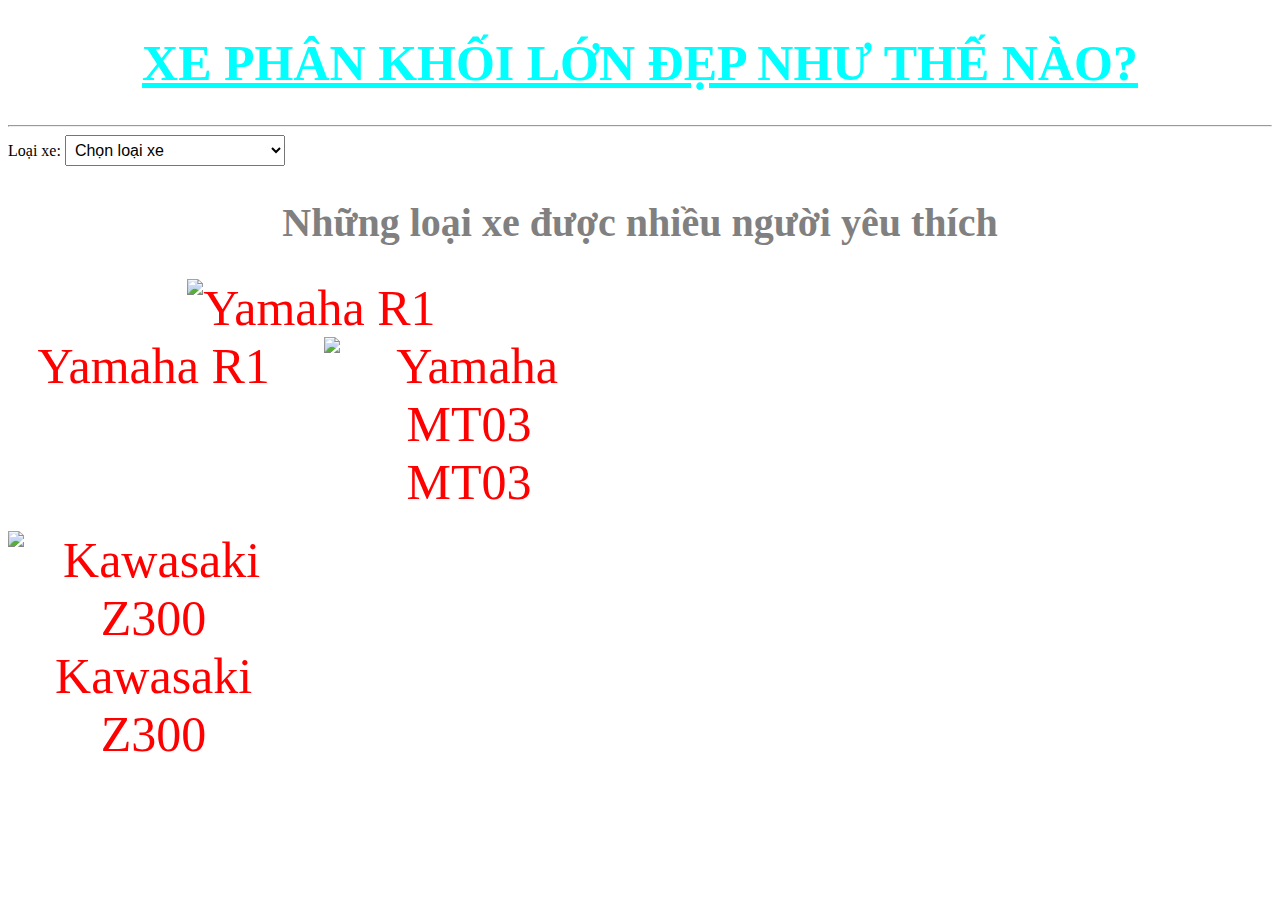
==== HTML/index.html @ 9bc4d829 "Update index.html" ====
<!DOCTYPE html>
<html lang="en">
<head>
    <meta charset="UTF-8">
    <meta name="viewport" content="width=device-width, initial-scale=1.0">
    <title>GIỚI THIỆU PHÂN KHỐI LỚN
    
    </title>
    <link rel="stylesheet" href="../CSS/style.css">
</head>
<body>
    <h1><a href=index.html>XE PHÂN KHỐI LỚN ĐẸP NHƯ THẾ NÀO?</a></h1>
<hr>
<div class="genre-dropdown">
    <label for="genre-select">Loại xe:</label>
    <select id="genre-select" onchange="location = this.value;">
        <option value="#" selected disabled>Chọn loại xe</option>
        <option value="PKL1000cc.html">Xe phân khối 1000cc</option>
        <option value="PKLD1000cc.html">Xe phân khối dưới 1000cc</option>
    </select>
</div>

    <h2>Những loại xe được nhiều người yêu thích</h2>

    <div class="story-row">
        <div class="story">
            <a href="Yamaha R1.html" class="story-link">
            <img src="https://giaxe.2banh.vn/dataupload/products/images/1568962458-17ef9abebbcae253ac8f82e1bc7a4282.jpg" alt="Yamaha R1">
        </a>
        <div class="caption">
            <div class="story-row">
                <div class="story">
            <a href="Yamaha R1.html" class="story-link">Yamaha R1</a>
            </div>

            <div class="story">
                <a href="Yamaha MT03.html" class="story-link">
                    <img src="https://tailocnguyen.vn/uploads/news/2020_02/1581042497-137-yamaha-mt-03-1-1580891275-width660height347.jpg" alt="Yamaha MT03">
                </a>
                <div class="caption">
                    <a href="Yamaha MT03.html" class="story-link">MT03</a>
                </div>
            </div>
        </div>
        <div class="story-row">
            <div class="story">
                <a href="Kawasaki Z300.html" class="story-link">
                    <img src="https://cms-i.autodaily.vn/du-lieu/2016/06/02/%C4%90%C3%A1nh%20gi%C3%A1%20Z300%20ABS%20(3).jpg" alt="Kawasaki Z300">
                </a>
                <div class="caption">
                    <a href="Kawasaki Z300.html" class="story-link">Kawasaki Z300</a>
                </div>
            </div>
        </div>
    </div>

    
</body>
</html>
---- CSS/style.css ----
h1 {
    font-size: 50px;
    text-align: center;
    color: aqua
}

h2 {
    font-size: 40px;
    text-align: center;
    color: #808080
}

h3 {
    font-size: 30px;
    color: white;
}

body {
    background: url("https://gcs.tripi.vn/public-tripi/tripi-feed/img/474117qAT/hinh-nen-4k-sieu-moto_025908041.jpg");
    background-repeat: no-repeat;
    background-attachment: fixed;
    background-position: center;
    background-size: cover;
}

select {
    padding: 5px;
    font-size: 16px;
}

select:focus {
    outline: none;
}

a {
    font-size: 50px;
    color: aqua;
    text-align: center;
}

.story-link {
    text-decoration: none;
    color: red;
}

.story {
    text-align: center;
    margin-bottom: 20px;
}

.story img {
    width: 600px;
}

.caption {
    font-size :30px;
    text-align: center;
    color: white;
}

footer {
    text-align: center;
    color: white;
    background-color: red;
}

footer a {
    font-size: 20px;
}

.story-row {
    display: flex;
    flex-wrap: wrap;
    justify-content: space-between; 
}

.story {
    text-align: center;
    margin-bottom: 20px;
    width: 48%; 
}

.story img {
    width: 500px;
    height: auto;
}
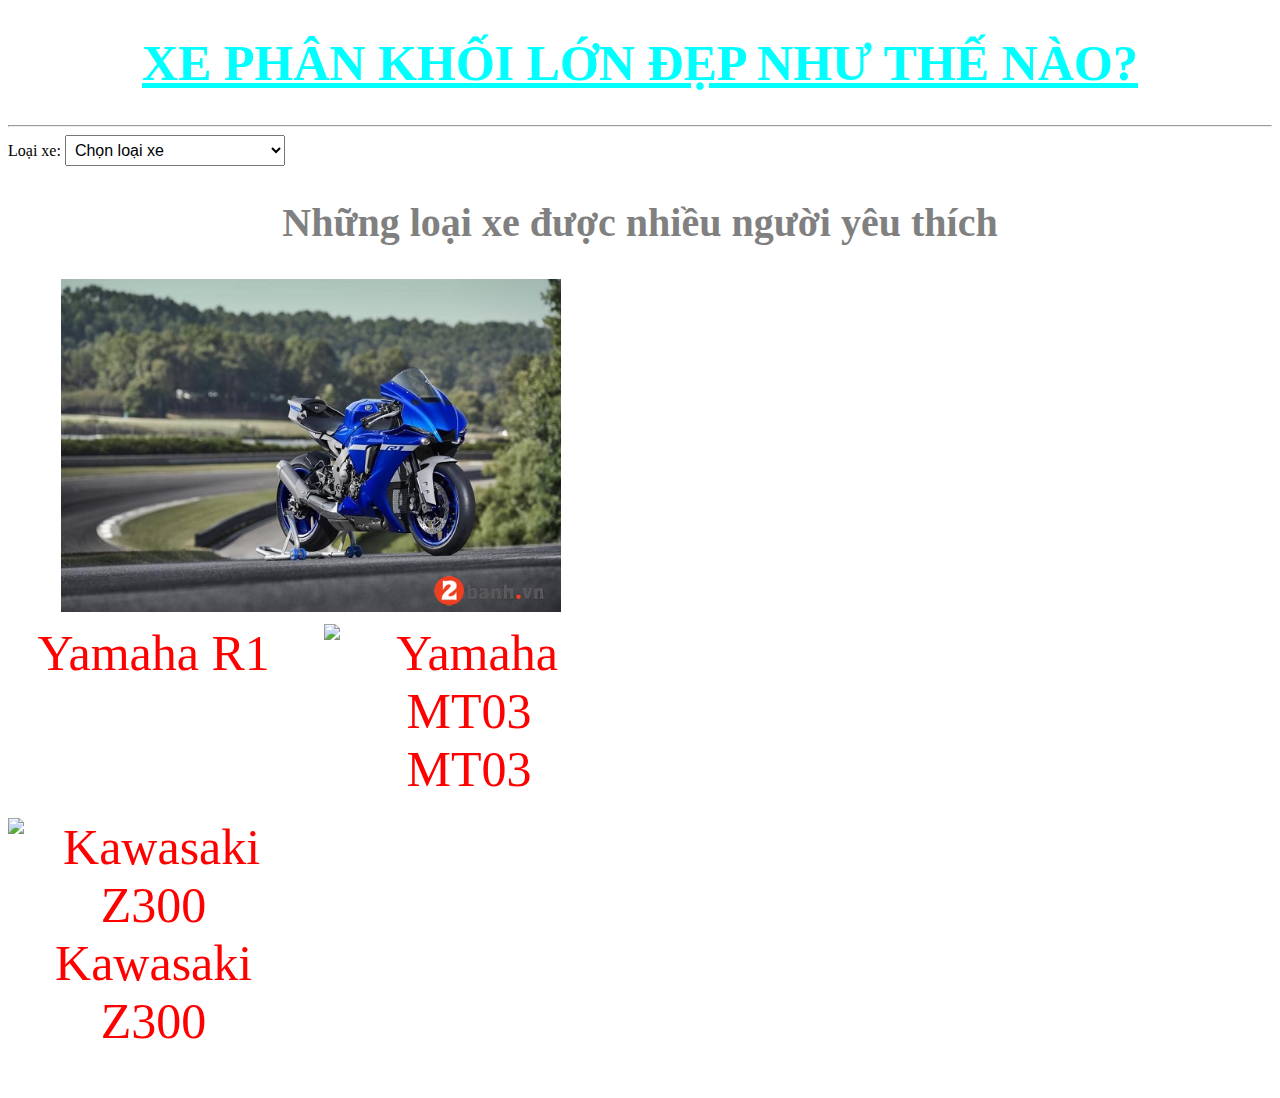
==== commit 8073fda9: "Update index.html" ====
--- a/HTML/index.html
+++ b/HTML/index.html
@@ -25,7 +25,7 @@
     <div class="story-row">
         <div class="story">
             <a href="Yamaha R1.html" class="story-link">
-            <img src="https://giaxe.2banh.vn/dataupload/products/images/1568962458-17ef9abebbcae253ac8f82e1bc7a4282.jpg" alt="Yamaha R1">
+            <img src="../RES/r1.jpg" alt="Yamaha R1">
         </a>
         <div class="caption">
             <div class="story-row">
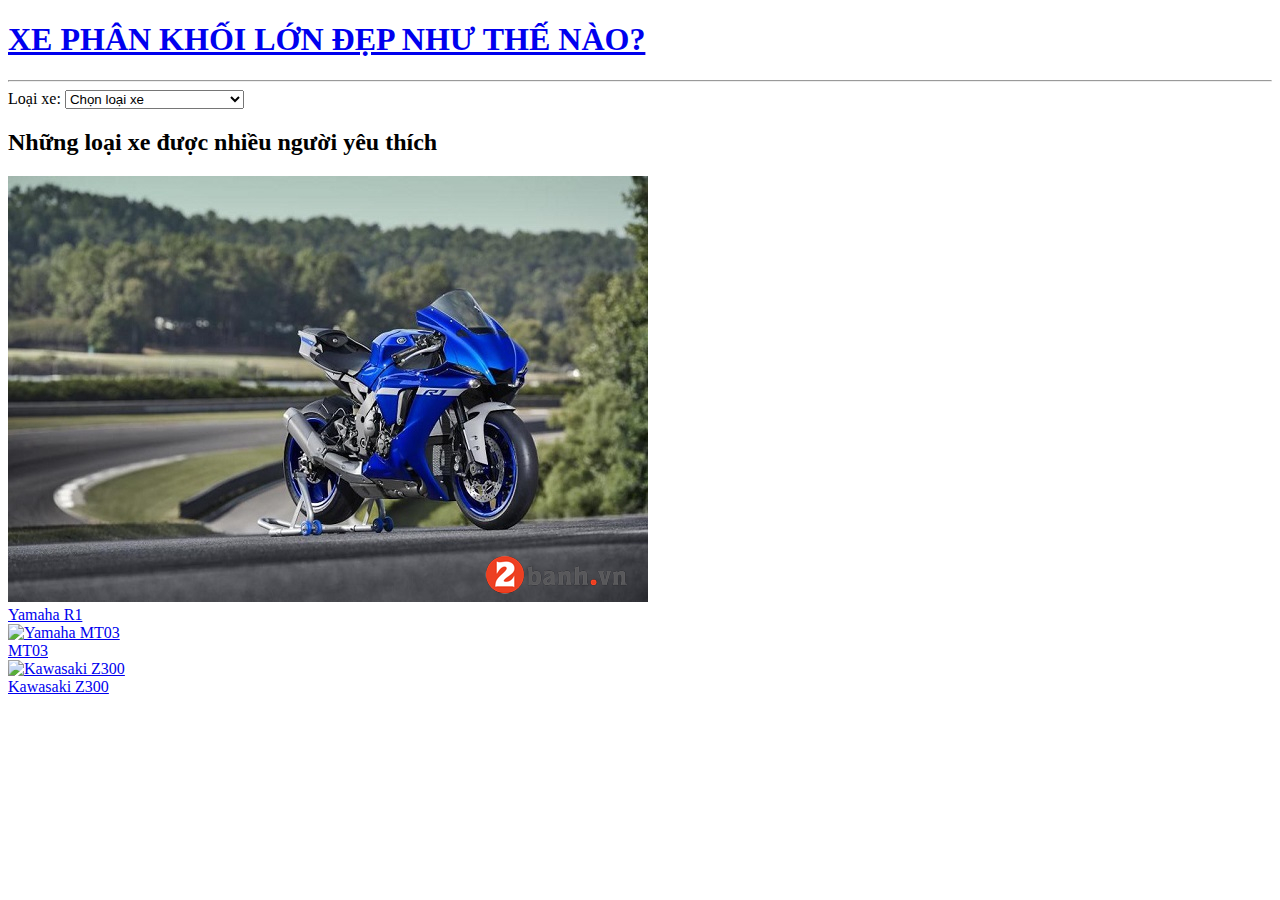
==== commit ebff56fc: "Update index.html" ====
--- a/HTML/index.html
+++ b/HTML/index.html
@@ -6,7 +6,7 @@
     <title>GIỚI THIỆU PHÂN KHỐI LỚN
     
     </title>
-    <link rel="stylesheet" href="../CSS/style.css">
+    <link rel="stylesheet" href="style.css">
 </head>
 <body>
     <h1><a href=index.html>XE PHÂN KHỐI LỚN ĐẸP NHƯ THẾ NÀO?</a></h1>
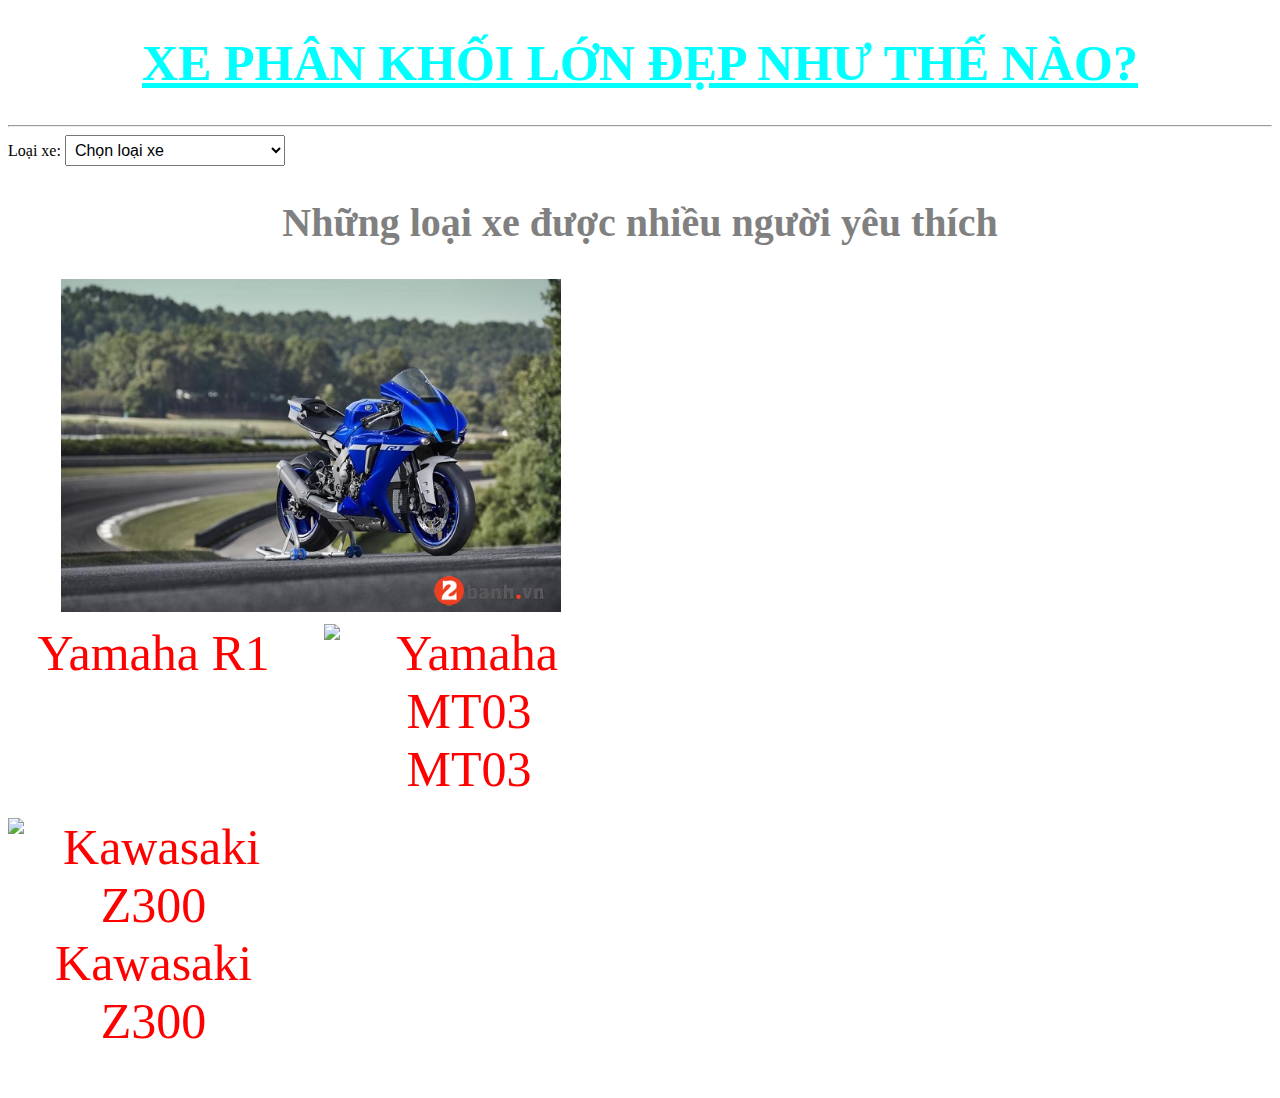
==== commit 698882b6: "update" ====
--- a/HTML/index.html
+++ b/HTML/index.html
@@ -6,7 +6,7 @@
     <title>GIỚI THIỆU PHÂN KHỐI LỚN
     
     </title>
-    <link rel="stylesheet" href="style.css">
+    <link rel="stylesheet" href="../CSS/style.css">
 </head>
 <body>
     <h1><a href=index.html>XE PHÂN KHỐI LỚN ĐẸP NHƯ THẾ NÀO?</a></h1>
--- a/CSS/style.css
+++ b/CSS/style.css
@@ -0,0 +1,91 @@
+
+h1 {
+    font-size: 50px;
+    text-align: center;
+    color: aqua
+}
+
+h2 {
+    font-size: 40px;
+    text-align: center;
+    color: #808080
+}
+
+h3 {
+    font-size: 30px;
+    color: white;
+}
+
+body {
+    background: url("https://gcs.tripi.vn/public-tripi/tripi-feed/img/474117qAT/hinh-nen-4k-sieu-moto_025908041.jpg");
+    background-repeat: no-repeat;
+    background-attachment: fixed;
+    background-position: center;
+    background-size: cover;
+}
+
+select {
+    padding: 5px;
+    font-size: 16px;
+}
+
+select:focus {
+    outline: none;
+}
+
+a {
+    font-size: 50px;
+    color: aqua;
+    text-align: center;
+}
+
+.story-link {
+    text-decoration: none;
+    color: red;
+}
+
+.story {
+    text-align: center;
+    margin-bottom: 20px;
+}
+
+.story img {
+    width: 600px;
+}
+
+.caption {
+    font-size :30px;
+    text-align: center;
+    color: white;
+}
+
+footer {
+    text-align: center;
+    color: white;
+    background-color: red;
+}
+
+footer a {
+    font-size: 20px;
+}
+
+.story-row {
+    display: flex;
+    flex-wrap: wrap;
+    justify-content: space-between; 
+}
+
+.story {
+    text-align: center;
+    margin-bottom: 20px;
+    width: 48%; 
+}
+
+.story img {
+    width: 500px;
+    height: auto;
+}
+
+
+
+
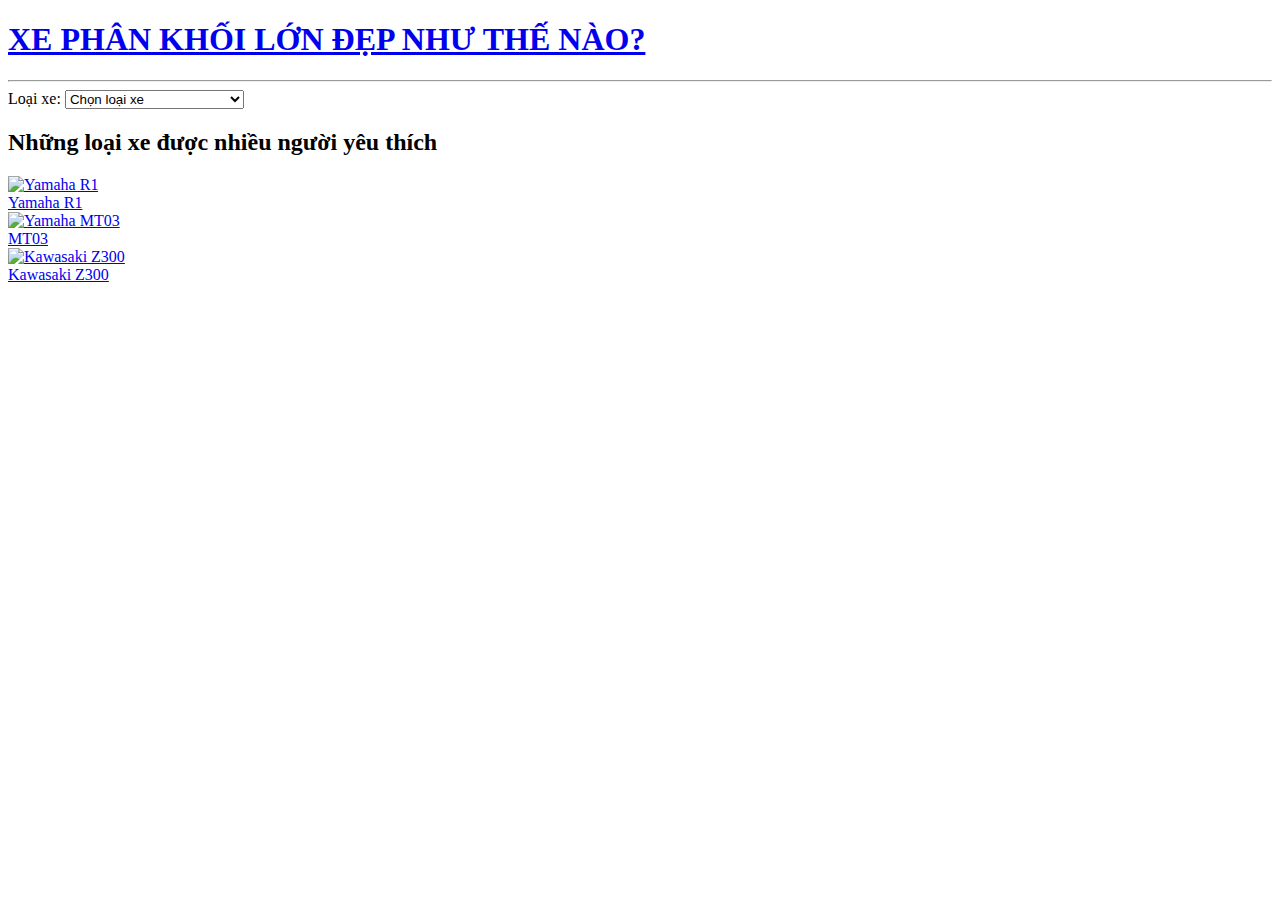
==== commit 98609176: "Add files via upload" ====
--- a/HTML/index.html
+++ b/HTML/index.html
@@ -6,7 +6,7 @@
     <title>GIỚI THIỆU PHÂN KHỐI LỚN
     
     </title>
-    <link rel="stylesheet" href="../CSS/style.css">
+    <link rel="stylesheet" href="style.css">
 </head>
 <body>
     <h1><a href=index.html>XE PHÂN KHỐI LỚN ĐẸP NHƯ THẾ NÀO?</a></h1>
@@ -25,7 +25,7 @@
     <div class="story-row">
         <div class="story">
             <a href="Yamaha R1.html" class="story-link">
-            <img src="../RES/r1.jpg" alt="Yamaha R1">
+            <img src="https://giaxe.2banh.vn/dataupload/products/images/1568962458-17ef9abebbcae253ac8f82e1bc7a4282.jpg" alt="Yamaha R1">
         </a>
         <div class="caption">
             <div class="story-row">
@@ -56,4 +56,4 @@
 
     
 </body>
-</html>
+</html>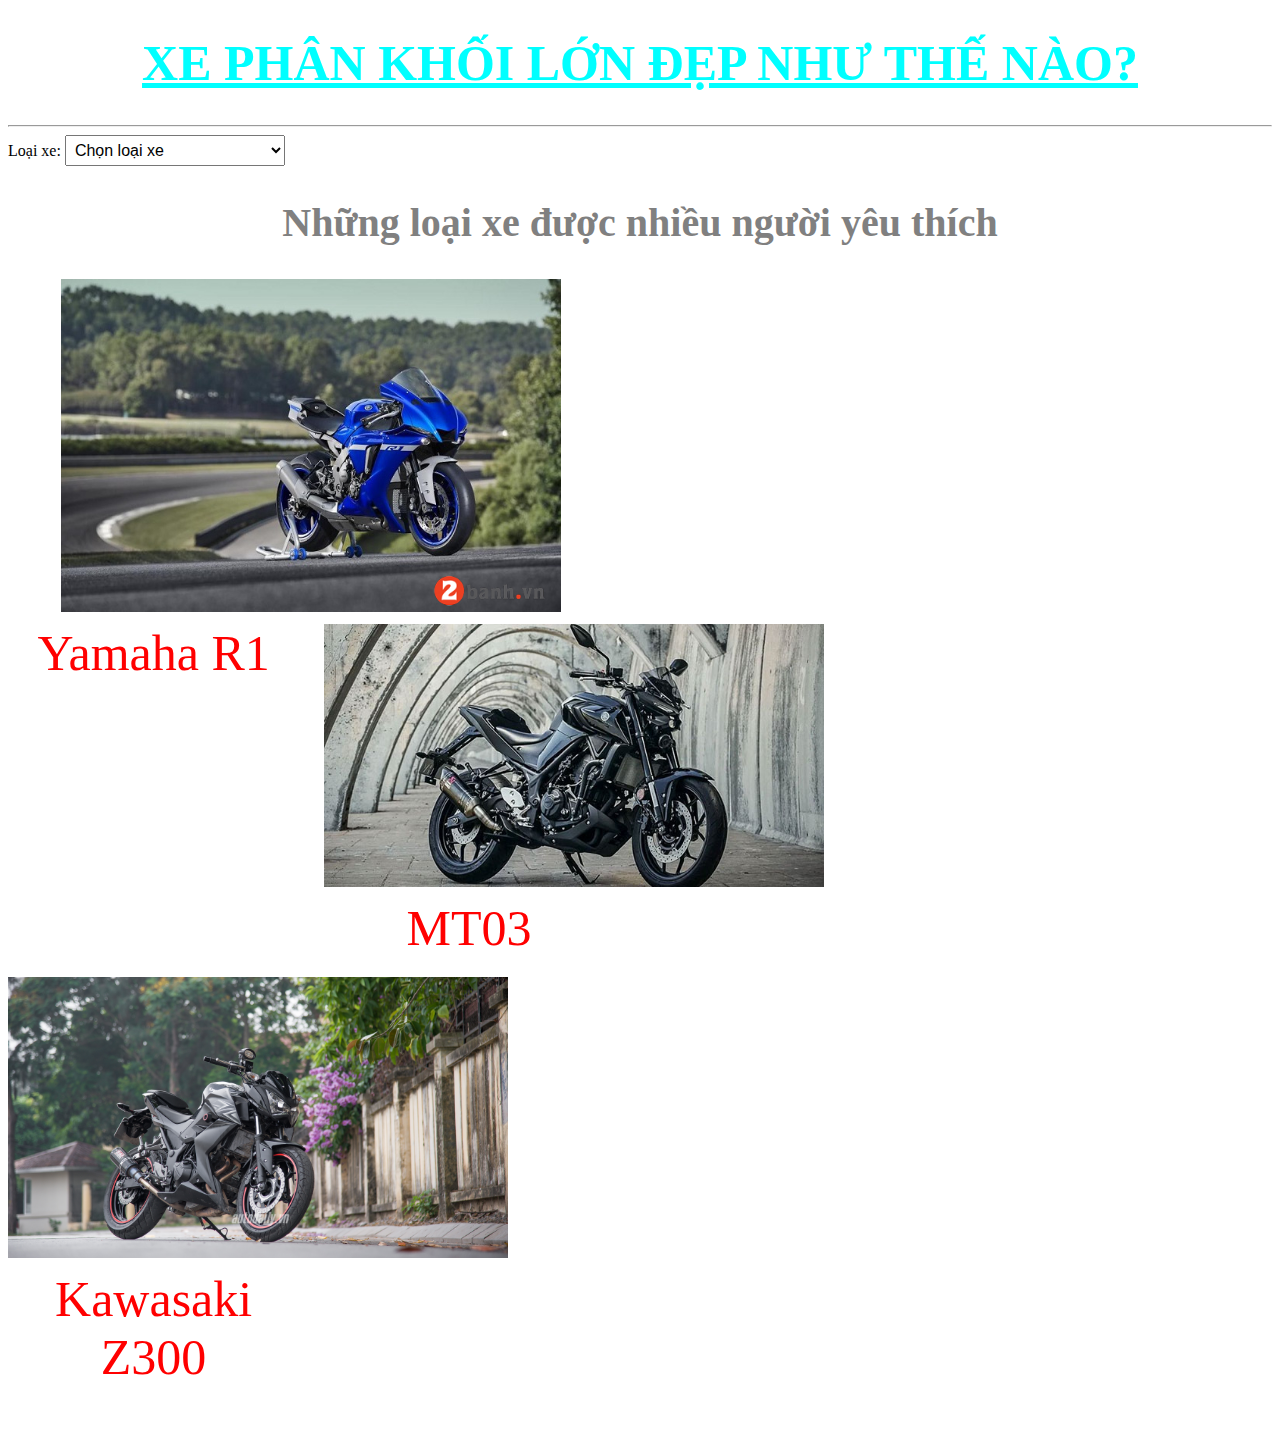
==== commit 0fecadc8: "update" ====
--- a/HTML/index.html
+++ b/HTML/index.html
@@ -6,7 +6,7 @@
     <title>GIỚI THIỆU PHÂN KHỐI LỚN
     
     </title>
-    <link rel="stylesheet" href="style.css">
+    <link rel="stylesheet" href="../CSS/style.css">
 </head>
 <body>
     <h1><a href=index.html>XE PHÂN KHỐI LỚN ĐẸP NHƯ THẾ NÀO?</a></h1>
@@ -25,7 +25,7 @@
     <div class="story-row">
         <div class="story">
             <a href="Yamaha R1.html" class="story-link">
-            <img src="https://giaxe.2banh.vn/dataupload/products/images/1568962458-17ef9abebbcae253ac8f82e1bc7a4282.jpg" alt="Yamaha R1">
+            <img src="../RES/imagesPKL/Hình nền trang r1.jpg" alt="Yamaha R1">
         </a>
         <div class="caption">
             <div class="story-row">
@@ -35,7 +35,7 @@
 
             <div class="story">
                 <a href="Yamaha MT03.html" class="story-link">
-                    <img src="https://tailocnguyen.vn/uploads/news/2020_02/1581042497-137-yamaha-mt-03-1-1580891275-width660height347.jpg" alt="Yamaha MT03">
+                    <img src="../RES/imagesPKL/Hình nền trang MT03.jpg" alt="Yamaha MT03">
                 </a>
                 <div class="caption">
                     <a href="Yamaha MT03.html" class="story-link">MT03</a>
@@ -45,7 +45,7 @@
         <div class="story-row">
             <div class="story">
                 <a href="Kawasaki Z300.html" class="story-link">
-                    <img src="https://cms-i.autodaily.vn/du-lieu/2016/06/02/%C4%90%C3%A1nh%20gi%C3%A1%20Z300%20ABS%20(3).jpg" alt="Kawasaki Z300">
+                    <img src="../RES/imagesPKL/Hình nền trang z3k.jpg" alt="Kawasaki Z300">
                 </a>
                 <div class="caption">
                     <a href="Kawasaki Z300.html" class="story-link">Kawasaki Z300</a>
--- a/CSS/style.css
+++ b/CSS/style.css
@@ -0,0 +1,91 @@
+
+h1 {
+    font-size: 50px;
+    text-align: center;
+    color: aqua
+}
+
+h2 {
+    font-size: 40px;
+    text-align: center;
+    color: #808080
+}
+
+h3 {
+    font-size: 30px;
+    color: white;
+}
+
+body {
+    background: url("https://gcs.tripi.vn/public-tripi/tripi-feed/img/474117qAT/hinh-nen-4k-sieu-moto_025908041.jpg");
+    background-repeat: no-repeat;
+    background-attachment: fixed;
+    background-position: center;
+    background-size: cover;
+}
+
+select {
+    padding: 5px;
+    font-size: 16px;
+}
+
+select:focus {
+    outline: none;
+}
+
+a {
+    font-size: 50px;
+    color: aqua;
+    text-align: center;
+}
+
+.story-link {
+    text-decoration: none;
+    color: red;
+}
+
+.story {
+    text-align: center;
+    margin-bottom: 20px;
+}
+
+.story img {
+    width: 600px;
+}
+
+.caption {
+    font-size :30px;
+    text-align: center;
+    color: white;
+}
+
+footer {
+    text-align: center;
+    color: white;
+    background-color: red;
+}
+
+footer a {
+    font-size: 20px;
+}
+
+.story-row {
+    display: flex;
+    flex-wrap: wrap;
+    justify-content: space-between; 
+}
+
+.story {
+    text-align: center;
+    margin-bottom: 20px;
+    width: 48%; 
+}
+
+.story img {
+    width: 500px;
+    height: auto;
+}
+
+
+
+
